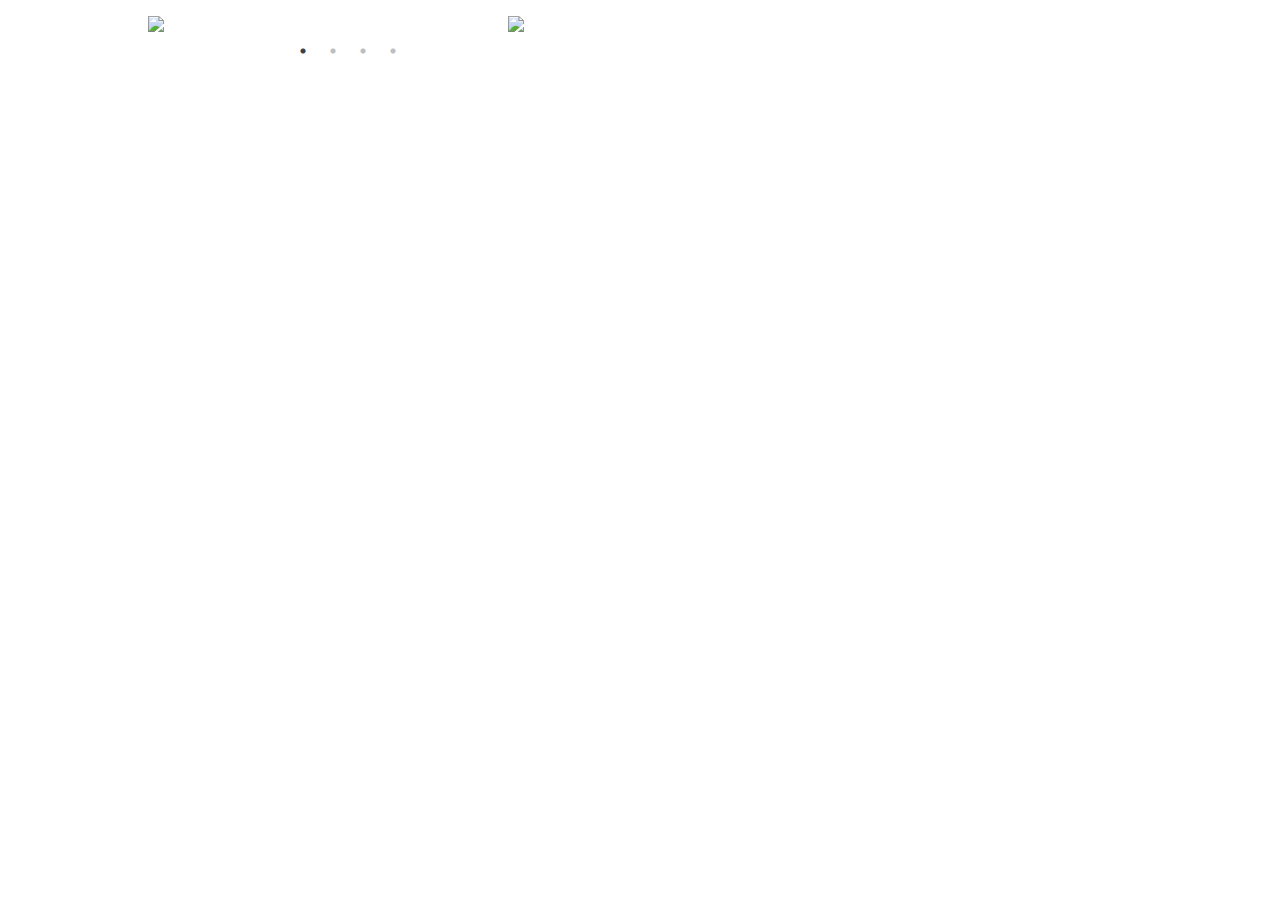
==== include/index.html @ 950e47cf "footer, twitter" ====
<!DOCTYPE html>
<html>
  <head>
<title>slickスライドショーのテスト</title>
 
<link rel="stylesheet" type="text/css" href="./slick-1.8.1/slick/slick.css" media="screen" />
<link rel="stylesheet" type="text/css" href="./slick-1.8.1/slick/slick-theme.css" media="screen" />
<script src="//ajax.googleapis.com/ajax/libs/jquery/1.11.1/jquery.min.js"></script>
<script src="slick-1.8.1/slick/slick.js"></script>
 
<script type="text/javascript">
$(function() {
    $('.center-item').slick({
          infinite: true,
          dots:true,
          slidesToShow: 1,
          centerMode: true, 
          centerPadding:'100px',
          autoplay:false,
          responsive: [{
               breakpoint: 480,
                    settings: {
                         centerMode: false,
               }
          }]
     });
});
</script>
 
 
  </head>
  <body>
 
<div style="width:600px;">
<ul class="center-item">
     <li><img src="./images/hoge1.jpg"></li>
     <li><img src="./images/hoge2.jpg"></li>
     <li><img src="./images/hoge3.jpg"></li>
     <li><img src="./images/hoge4.jpg"></li>
</ul>
</div>
 
 
  </body>
</html>
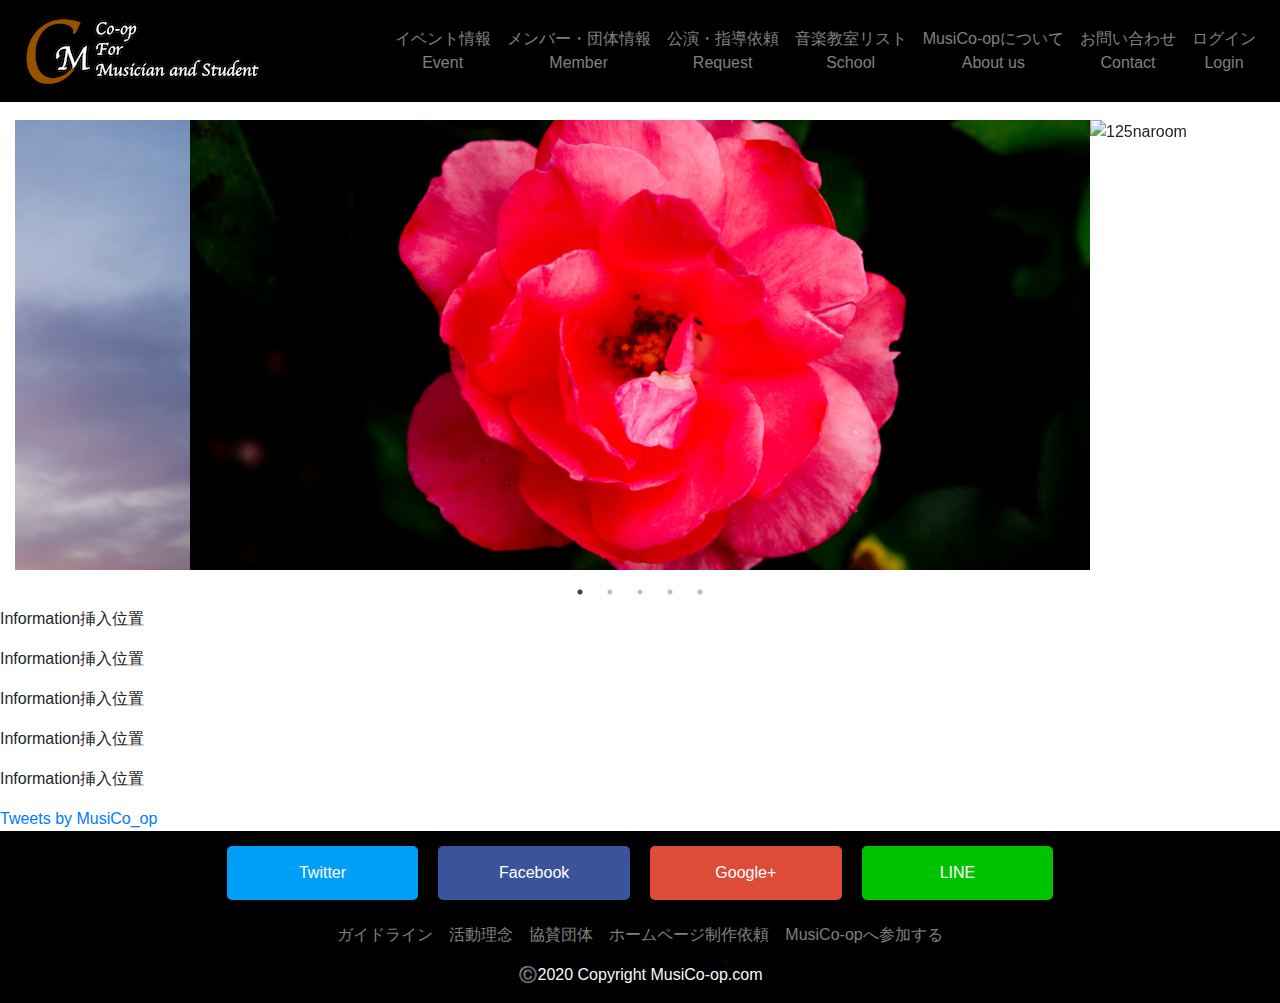
==== commit 83efc112: "slick" ====
--- a/include/index.html
+++ b/include/index.html
@@ -1,45 +1,281 @@
 <!DOCTYPE html>
-<html>
+<html lang="ja">
   <head>
-<title>slickスライドショーのテスト</title>
- 
-<link rel="stylesheet" type="text/css" href="./slick-1.8.1/slick/slick.css" media="screen" />
-<link rel="stylesheet" type="text/css" href="./slick-1.8.1/slick/slick-theme.css" media="screen" />
-<script src="//ajax.googleapis.com/ajax/libs/jquery/1.11.1/jquery.min.js"></script>
-<script src="slick-1.8.1/slick/slick.js"></script>
- 
-<script type="text/javascript">
-$(function() {
-    $('.center-item').slick({
-          infinite: true,
-          dots:true,
-          slidesToShow: 1,
-          centerMode: true, 
-          centerPadding:'100px',
-          autoplay:false,
-          responsive: [{
-               breakpoint: 480,
-                    settings: {
-                         centerMode: false,
-               }
-          }]
-     });
-});
-</script>
- 
- 
+    <!-- Required meta tags -->
+    <meta charset="utf-8" />
+    <meta
+      name="viewport"
+      content="width=device-width, initial-scale=1, shrink-to-fit=no"
+    />
+    <!-- Bootstrap CSS -->
+    <link
+      rel="stylesheet"
+      href="https://stackpath.bootstrapcdn.com/bootstrap/4.3.1/css/bootstrap.min.css"
+      integrity="sha384-ggOyR0iXCbMQv3Xipma34MD+dH/1fQ784/j6cY/iJTQUOhcWr7x9JvoRxT2MZw1T"
+      crossorigin="anonymous"
+    />
+    <link rel="stylesheet" href="footer.css" />
+    <!-- Font Awesome icon 
+    <script
+      src="https://kit.fontawesome.com/a06a3b6749.js"
+      crossorigin="anonymous"
+    ></script>
+    -->
+    <!-- Slick -->
+    <script src="//ajax.googleapis.com/ajax/libs/jquery/1.11.1/jquery.min.js"></script>
+    <link
+      rel="stylesheet"
+      type="text/css"
+      href="../include/slick-1.8.1/slick/slick.css"
+    />
+    <link
+      rel="stylesheet"
+      type="text/css"
+      href="../include/slick-1.8.1/slick/slick-theme.css"
+    />
+    <script src="../include/slick-1.8.1/slick/slick.js"></script>
+
+    <title>MusiCo-op</title>
+    <style>
+      .header {
+        background: #000;
+        align-items: center;
+        text-align: center;
+        font-size: 100%;
+      }
+      .slider img {
+        height: 50vh;
+        width: 100vh;
+        margin: 0 auto;
+        object-fit: cover;
+        background-size:cover;
+      }
+    </style>
   </head>
+
   <body>
- 
-<div style="width:600px;">
-<ul class="center-item">
-     <li><img src="./images/hoge1.jpg"></li>
-     <li><img src="./images/hoge2.jpg"></li>
-     <li><img src="./images/hoge3.jpg"></li>
-     <li><img src="./images/hoge4.jpg"></li>
-</ul>
-</div>
- 
- 
+    <main>
+      <!--header-->
+      <header>
+        <nav class="navbar navbar-expand-lg navbar-dark header fixed-top">
+          <a href="#"
+            ><img class="navbar-brand" src="../src/img/logo1_b_pc_s.png"
+          /></a>
+
+          <button
+            class="navbar-toggler"
+            type="button"
+            data-toggle="collapse"
+            data-target="#navbarNav2"
+            aria-controls="navbarNav2"
+            aria-expanded="false"
+            aria-label="Toggle navigation"
+          >
+            <span class="navbar-toggler-icon"></span>
+          </button>
+
+          <div
+            class="collapse navbar-collapse justify-content-end"
+            id="navbarNav2"
+          >
+            <ul class="navbar-nav">
+              <li class="nav-item">
+                <a class="nav-link" href="#"
+                  >イベント情報<br />Event
+                  <span class="sr-only">(current)</span></a
+                >
+              </li>
+              <li class="nav-item">
+                <a class="nav-link" href="#">メンバー・団体情報<br />Member</a>
+              </li>
+              <li class="nav-item">
+                <a class="nav-link" href="#">公演・指導依頼<br />Request</a>
+              </li>
+              <li class="nav-item">
+                <a class="nav-link" href="#">音楽教室リスト<br />School</a>
+              </li>
+              <li class="nav-item">
+                <a class="nav-link" href="#">MusiCo-opについて<br />About us</a>
+              </li>
+              <li class="nav-item">
+                <a class="nav-link" href="#">お問い合わせ<br />Contact</a>
+              </li>
+              <li class="nav-item">
+                <a class="nav-link" href="#">ログイン<br />Login</a>
+              </li>
+            </ul>
+          </div>
+        </nav>
+
+        <!--ハンバーガーメニュー制御「-->
+        <script
+          integrity="sha384-q8i/X+965DzO0rT7abK41JStQIAqVgRVzpbzo5smXKp4YfRvH+8abtTE1Pi6jizo"
+          crossorigin="anonymous"
+        ></script>
+        <script
+          src="https://cdnjs.cloudflare.com/ajax/libs/popper.js/1.14.3/umd/popper.min.js"
+          integrity="sha384-ZMP7rVo3mIykV+2+9J3UJ46jBk0WLaUAdn689aCwoqbBJiSnjAK/l8WvCWPIPm49"
+          crossorigin="anonymous"
+        ></script>
+        <script
+          src="https://stackpath.bootstrapcdn.com/bootstrap/4.1.2/js/bootstrap.min.js"
+          integrity="sha384-o+RDsa0aLu++PJvFqy8fFScvbHFLtbvScb8AjopnFD+iEQ7wo/CG0xlczd+2O/em"
+          crossorigin="anonymous"
+        ></script>
+      </header>
+
+      <!--スライドショー-->
+      <div class="container-fluid">
+        <div class="sliderArea">
+          <div class="regular slider">
+            <div>
+              <img
+                src="../src/img/flower.jpg"
+                alt="125naroom"
+              />
+            </div>
+            <div>
+              <img
+                src="../src/img/penguin.jpg"
+                alt="125naroom"
+              />
+            </div>
+            <div>
+              <img
+                src="../src/img/sea.jpg"
+                alt="125naroom"
+              />
+            </div>
+            <div>
+              <img
+                src="../src/img/sunset.jpg"
+                alt="125naroom"
+              />
+            </div>
+            <div>
+              <img
+                src="../src/img/sky.jpg"
+                alt="125naroom"
+              />
+            </div>
+          </div>
+        </div>
+      </div>
+      <script>
+        $(document).ready(() =>
+        {
+          $(".regular").slick({
+            autoplay: true,
+            autoplaySpeed: 3000,
+            dots: true,
+            accessibility: true,
+            adaptiveHeight: true,
+            centerMode: true,
+            variableWidth: true,
+            mobileFirst: true,
+            slidesToShow: 1
+            
+          });
+        });
+      </script>
+
+      <p>Information挿入位置</p>
+      <p>Information挿入位置</p>
+      <p>Information挿入位置</p>
+      <p>Information挿入位置</p>
+      <p>Information挿入位置</p>
+
+      <!--Twitter-->
+      <a
+        class="twitter-timeline"
+        href="https://twitter.com/MusiCo_op?ref_src=twsrc%5Etfw"
+        >Tweets by MusiCo_op</a
+      >
+      <script
+        async
+        src="https://platform.twitter.com/widgets.js"
+        charset="utf-8"
+      ></script>
+
+      <!-- SNS share button-->
+      <div class="share container-fluid header">
+        <div class="row justify-content-center">
+          <div class="sharebtns col-xs-6 col-sm-2">
+            <div class="twitterbtn">
+              <a
+                href="http://twitter.com/share?url=サイトのurl&text=ツイートに表示する文章&via=ツイッターのアカウント名"
+                target="_blank"
+                ><i class="fab fa-twitter"></i> Twitter</a
+              >
+            </div>
+          </div>
+
+          <div class="sharebtns col-xs-6 col-sm-2">
+            <div class="facebookbtn">
+              <a href="http://www.facebook.com/sharer.php?u=.." target="_blank"
+                ><i class="fab fa-facebook-f"></i> Facebook</a
+              >
+            </div>
+          </div>
+
+          <div class="sharebtns col-xs-6 col-sm-2">
+            <div class="googlebtn">
+              <a
+                href="https://plusone.google.com/_/+1/confirm?hl=ja&url=サイトのurl"
+                target="_blank"
+                >Google+</a
+              >
+            </div>
+          </div>
+
+          <div class="sharebtns col-xs-6 col-sm-2">
+            <div class="linebtn">
+              <a
+                href="http://line.me/R/msg/text/?投稿する文章とサイトのurl"
+                target="_new"
+                >LINE</a
+              >
+            </div>
+          </div>
+        </div>
+      </div>
+
+      <!-- Footer -->
+      <footer>
+        <nav
+          class="navbar navbar-expand-lg navbar-dark header align-items pt-0"
+        >
+          <div class="container d-flex justify-content-center">
+            <div class="justify-content-center" id="navbarNav1">
+              <ul class="navbar-nav">
+                <li class="nav-item">
+                  <a class="nav-link" href="#"
+                    >ガイドライン<span class="sr-only">(current)</span></a
+                  >
+                </li>
+                <li class="nav-item">
+                  <a class="nav-link" href="#">活動理念</a>
+                </li>
+                <li class="nav-item">
+                  <a class="nav-link" href="#">協賛団体</a>
+                </li>
+                <li class="nav-item">
+                  <a class="nav-link" href="#">ホームページ制作依頼</a>
+                </li>
+                <li class="nav-item">
+                  <a class="nav-link" href="#">MusiCo-opへ参加する</a>
+                </li>
+              </ul>
+            </div>
+          </div>
+        </nav>
+
+        <div
+          class="container-fluid d-flex justify-content-center align-items header text-light"
+        >
+          <p>©️2020 Copyright MusiCo-op.com</p>
+        </div>
+      </footer>
+    </main>
   </body>
-</html>+</html>
--- a/include/footer.css
+++ b/include/footer.css
@@ -0,0 +1,44 @@
+.share .row div {
+	text-align: center;
+	padding: 10px;
+}
+
+.share .row {
+	padding: 5px;
+}
+
+.sharebtns div {
+	border-radius: 5px;
+}
+
+.sharebtns a {
+	display: block;
+    color: #fff;
+    padding: 5px;
+}
+
+.twitterbtn {
+	background-color: #009EF5;
+}
+
+.facebookbtn {
+	background-color: #3B539A;
+}
+
+.hatebubtn {
+	background-color: #00A4E1;
+}
+
+.googlebtn {
+	background-color: #DD4B39;
+}
+
+.pocketbtn {
+	background-color: #EE4056;
+}
+
+.linebtn {
+	background-color: #00C300;
+}
+
+body { padding-top: 120px; }
